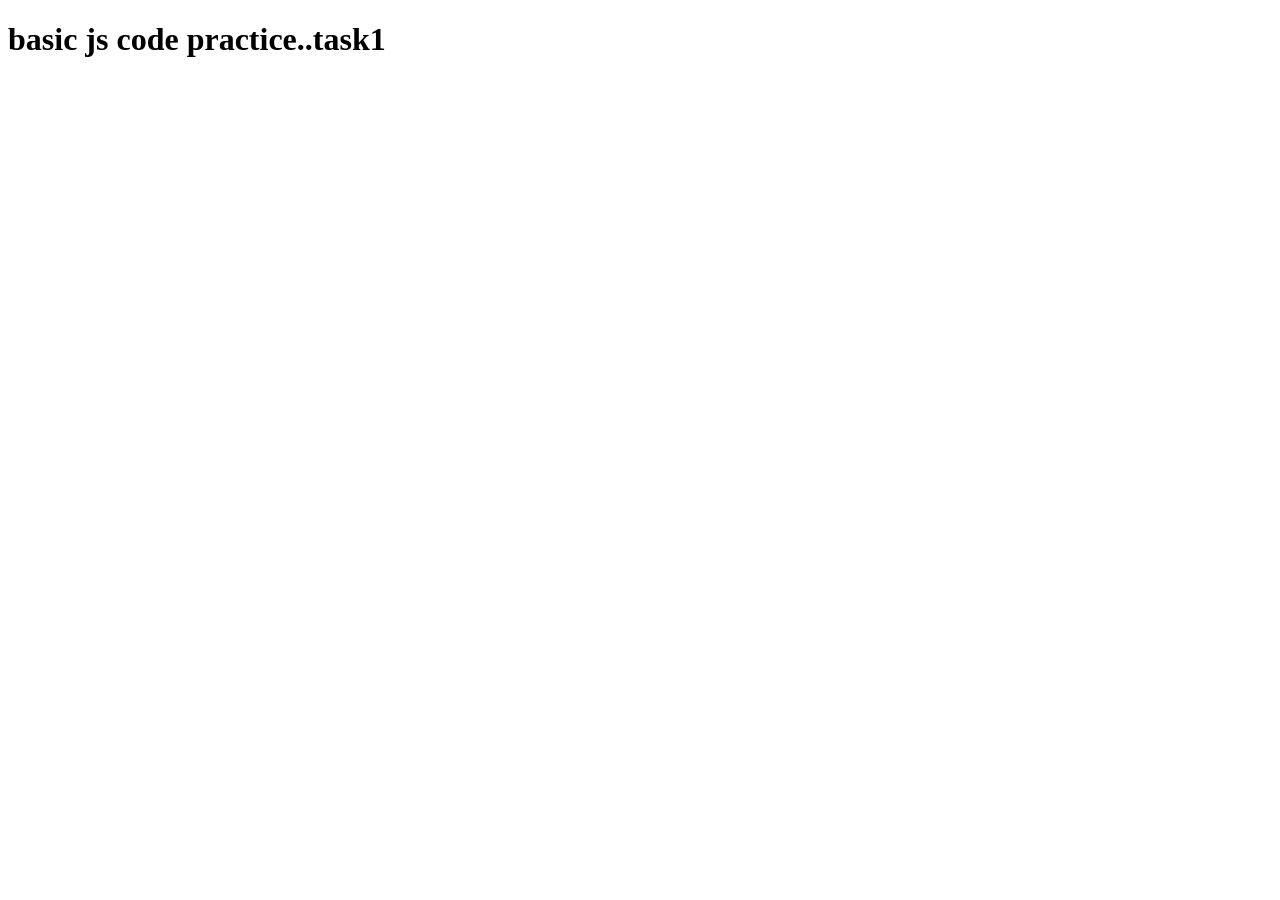
==== task/index2.html @ 49c57f1e "basic js practice task" ====
<!DOCTYPE html>
<html lang="en">
<head>
    <meta charset="UTF-8">
    <meta name="viewport" content="width=device-width, initial-scale=1.0">
    <title>Document</title>
</head>
<body>
    <h1>basic js code practice..task1</h1>
    <script src="task2.js"></script>
</body>
</html>
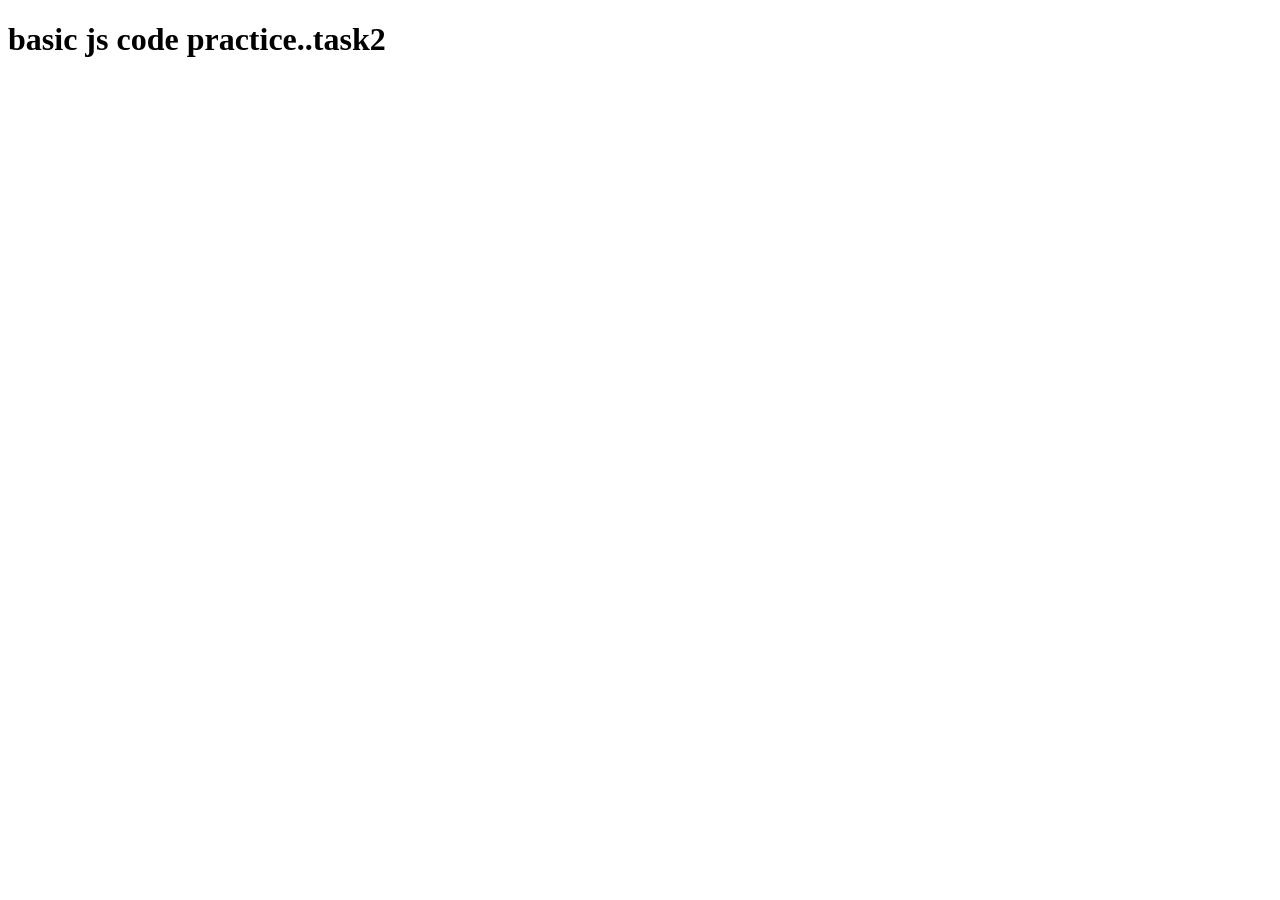
==== commit 85b668ac: "event" ====
--- a/task/index2.html
+++ b/task/index2.html
@@ -6,7 +6,7 @@
     <title>Document</title>
 </head>
 <body>
-    <h1>basic js code practice..task1</h1>
+    <h1>basic js code practice..task2</h1>
     <script src="task2.js"></script>
 </body>
 </html>
